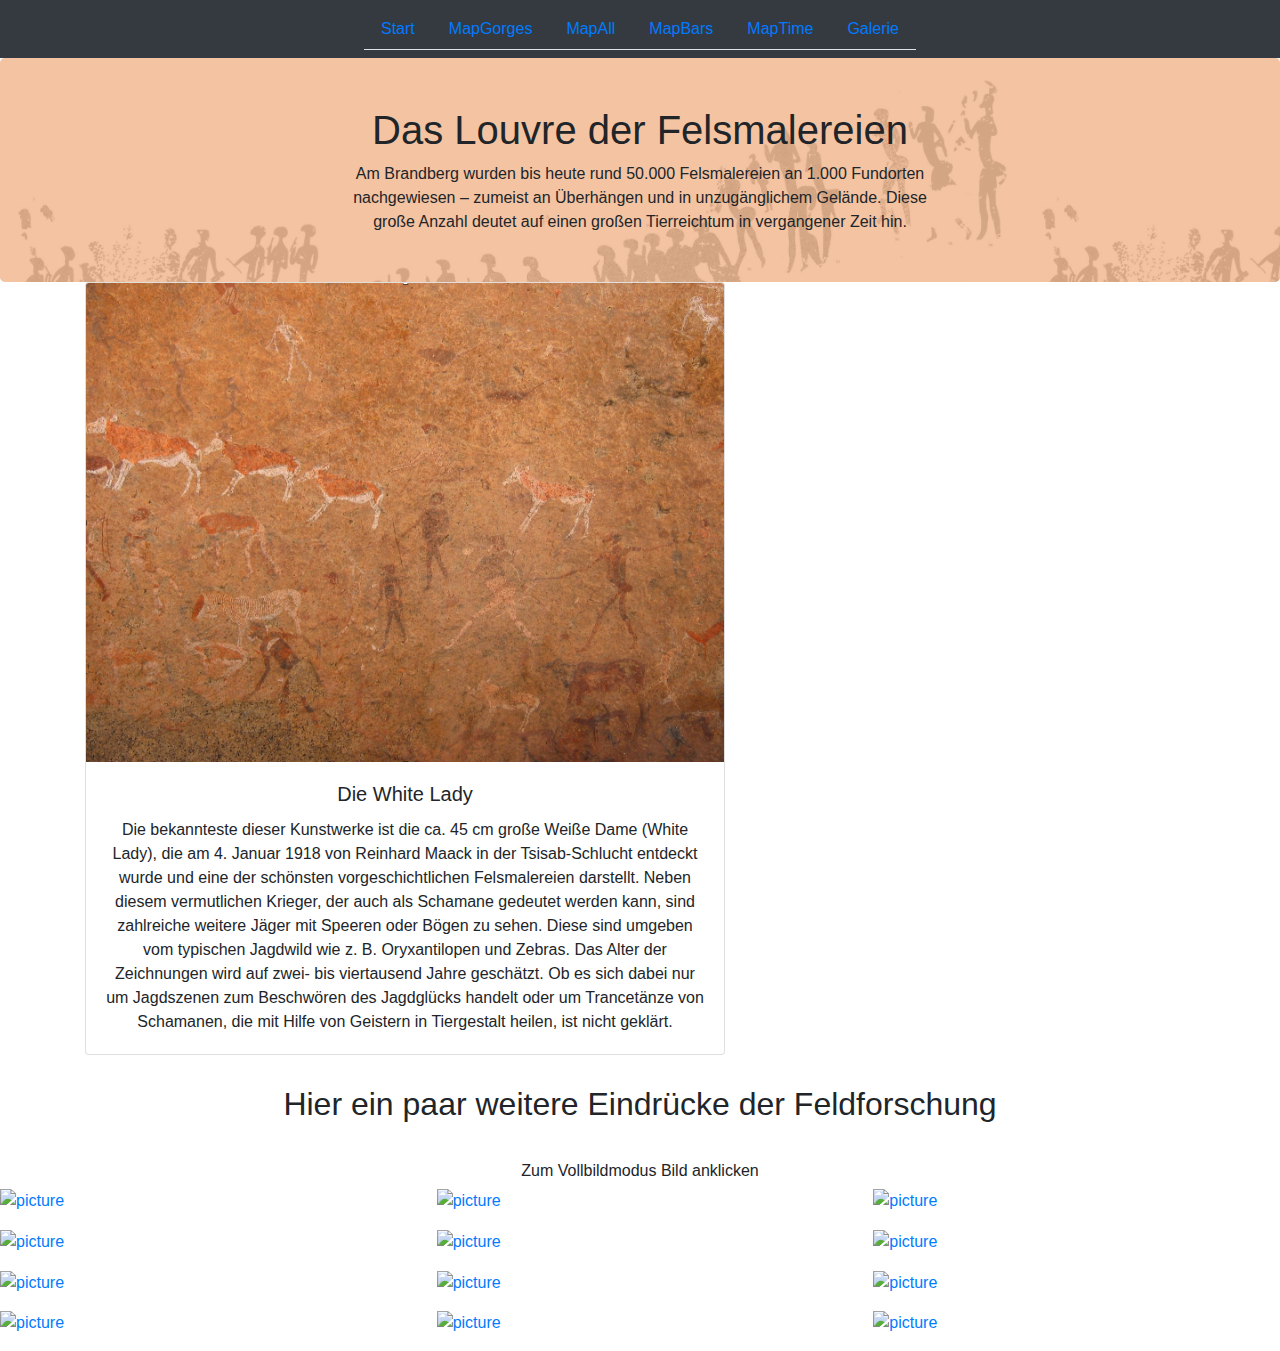
==== html/galerie.html @ 9664e804 "Update galerie.html" ====
<!DOCTYPE html>

<html lang="en">

<head>
    <meta charset="UTF-8">
    <meta name="viewport" content="initial-scale=1, maximum-scale=1, user-scalable=no">
    <link rel="stylesheet" href="https://js.arcgis.com/4.14/esri/themes/light/main.css" />
    <link rel="stylesheet" href="https://maxcdn.bootstrapcdn.com/bootstrap/4.4.1/css/bootstrap.min.css">
    <link rel="stylesheet" href="../css/main.css">
    <script src="../scripts/hover.js"></script>
    <script src="https://ajax.googleapis.com/ajax/libs/jquery/3.4.1/jquery.min.js"></script>
    <script src="https://cdnjs.cloudflare.com/ajax/libs/popper.js/1.16.0/umd/popper.min.js"></script>
    <script src="https://maxcdn.bootstrapcdn.com/bootstrap/4.4.1/js/bootstrap.min.js"></script>

        <title>Das Brandberg Projekt</title>

</head>
    <body>
      
      <nav class="navbar navbar-expand-md bg-dark navbar-dark">
       
        <div class="collapse navbar-collapse justify-content-center" id="collapsibleNavbar">
          <ul class="nav nav-tabs">
            <li class="nav-item">
              <a class="nav-link" href="index.html">Start</a>
            </li>
            <li class="nav-item">
              <a class="nav-link" href="mapGorges.html">MapGorges</a>
            </li>
            <li class="nav-item">
              <a class="nav-link" href="mapAllSites.html">MapAll</a>
            </li>
            <li class="nav-item">
              <a class="nav-link" href="mapBars.html">MapBars</a>
            </li>
            <li class="nav-item">
              <a class="nav-link" href="mapTimeSlider.html">MapTime</a>
            </li>
            <li class="nav-item">
              <a class="nav-link" href="galerie.html">Galerie</a>
            </li>    
          </ul>
        </div>  
      </nav>
    


    <section class="jumbotron text-center" style="background-image: url(../database/img/Background.png); background-size: 80%;">
      <div class="container">
        <h1 class="jumbotron-heading">Das Louvre der Felsmalereien</h1>
        <p>Am Brandberg wurden bis heute rund 50.000 Felsmalereien an 1.000 Fundorten nachgewiesen – zumeist an Überhängen und in unzugänglichem Gelände. Diese große Anzahl deutet auf einen großen Tierreichtum in vergangener Zeit hin. </p>
      </div>
    </section>

    <section>
        <div class="container">
            <div class="card lg-9" style="width: 40rem;">
                <img class="card-img-top" src="../database/img/WhiteLady.png" alt="Card image cap">
                     <div class="card-body text-center">
                         <h5 class="card-title">Die White Lady</h5>
                             <p class="card-text">Die bekannteste dieser Kunstwerke ist die ca. 45 cm große Weiße Dame (White Lady), die am 4. Januar 1918 von Reinhard Maack in der Tsisab-Schlucht entdeckt wurde und eine der schönsten vorgeschichtlichen Felsmalereien darstellt.

                                 Neben diesem vermutlichen Krieger, der auch als Schamane gedeutet werden kann, sind zahlreiche weitere Jäger mit Speeren oder Bögen zu sehen. Diese sind umgeben vom typischen Jagdwild wie z. B. Oryxantilopen und Zebras. Das Alter der Zeichnungen wird auf zwei- bis viertausend Jahre geschätzt. Ob es sich dabei nur um Jagdszenen zum Beschwören des Jagdglücks handelt oder um Trancetänze von Schamanen, die mit Hilfe von Geistern in Tiergestalt heilen, ist nicht geklärt.</p>
                     </div>
    
            </div>
        </div>
    </section>


    <h2 id="titleimgs">Hier ein paar weitere Eindrücke der Feldforschung</h2>
    <h6 class="text-center">Zum Vollbildmodus Bild anklicken</h6>
    <div class="mdb-lightbox no-margin row">

      <figure class="col-md-4">
        <a href="http://datenportal.ianus-fdz.de/components/fileBrowser/getPreview.jsp?filePath=/web_derivatives/Brandberg-Daureb-Pager/zz_additional_data/Photo/preview_800_AAArC-HP0000025-1-PB-77-0-0-F-3_5.tif.png" data-size="1600x1067">
          <img alt="picture" src="http://datenportal.ianus-fdz.de/components/fileBrowser/getPreview.jsp?filePath=/web_derivatives/Brandberg-Daureb-Pager/zz_additional_data/Photo/preview_800_AAArC-HP0000025-1-PB-77-0-0-F-3_5.tif.png"
            class="img-fluid">
        </a>
      </figure>

      <figure class="col-md-4">
        <a href="http://datenportal.ianus-fdz.de/components/fileBrowser/getPreview.jsp?filePath=/web_derivatives/Brandberg-Daureb-Pager/zz_additional_data/Photo/preview_800_AAArC-HP0000005-1-PB-77-0-0-F-0.tif.png" data-size="1600x1067">
          <img alt="picture" src="http://datenportal.ianus-fdz.de/components/fileBrowser/getPreview.jsp?filePath=/web_derivatives/Brandberg-Daureb-Pager/zz_additional_data/Photo/preview_800_AAArC-HP0000005-1-PB-77-0-0-F-0.tif.png"
            class="img-fluid">
        </a>
      </figure>

      <figure class="col-md-4">
        <a href="http://datenportal.ianus-fdz.de/components/fileBrowser/getPreview.jsp?filePath=/web_derivatives/Brandberg-Daureb-Pager/zz_additional_data/Photo/preview_800_AAArC-HP0000039-1-PB-77-0-0-F-0.tif.png" data-size="1600x1067">
          <img alt="picture" src="http://datenportal.ianus-fdz.de/components/fileBrowser/getPreview.jsp?filePath=/web_derivatives/Brandberg-Daureb-Pager/zz_additional_data/Photo/preview_800_AAArC-HP0000039-1-PB-77-0-0-F-0.tif.png"
            class="img-fluid">
        </a>
      </figure>

      <figure class="col-md-4">
        <a href="http://datenportal.ianus-fdz.de/components/fileBrowser/getPreview.jsp?filePath=/web_derivatives/Brandberg-Daureb-Pager/zz_additional_data/Photo/preview_800_AAArC-HP0000106-1-PB-77-0-0-F-10_5.tif.png" data-size="1600x1067">
          <img alt="picture" src="http://datenportal.ianus-fdz.de/components/fileBrowser/getPreview.jsp?filePath=/web_derivatives/Brandberg-Daureb-Pager/zz_additional_data/Photo/preview_800_AAArC-HP0000106-1-PB-77-0-0-F-10_5.tif.png"
            class="img-fluid">
        </a>
      </figure>

      <figure class="col-md-4">
        <a href="http://datenportal.ianus-fdz.de/components/fileBrowser/getPreview.jsp?filePath=/web_derivatives/Brandberg-Daureb-Pager/zz_additional_data/Photo/preview_800_AAArC-HP0000111-1-PB-77-0-0-F-0.tif.png" data-size="1600x1067">
          <img alt="picture" src="http://datenportal.ianus-fdz.de/components/fileBrowser/getPreview.jsp?filePath=/web_derivatives/Brandberg-Daureb-Pager/zz_additional_data/Photo/preview_800_AAArC-HP0000111-1-PB-77-0-0-F-0.tif.png"
            class="img-fluid">
        </a>
      </figure>

      <figure class="col-md-4">
        <a href="http://datenportal.ianus-fdz.de/components/fileBrowser/getPreview.jsp?filePath=/web_derivatives/Brandberg-Daureb-Pager/zz_additional_data/Photo/preview_800_AAArC-HP0000154-1-PB-77-0-0-F-0.tif.png" data-size="1600x1067">
          <img alt="picture" src="http://datenportal.ianus-fdz.de/components/fileBrowser/getPreview.jsp?filePath=/web_derivatives/Brandberg-Daureb-Pager/zz_additional_data/Photo/preview_800_AAArC-HP0000154-1-PB-77-0-0-F-0.tif.png"
            class="img-fluid">
        </a>
      </figure>

      <figure class="col-md-4">
        <a href="http://datenportal.ianus-fdz.de/components/fileBrowser/getPreview.jsp?filePath=/web_derivatives/Brandberg-Daureb-Pager/zz_additional_data/Photo/preview_800_AAArC-HP0000279-1-PB-77-0-0-F-0.tif.png" data-size="1600x1067">
          <img alt="picture" src="http://datenportal.ianus-fdz.de/components/fileBrowser/getPreview.jsp?filePath=/web_derivatives/Brandberg-Daureb-Pager/zz_additional_data/Photo/preview_800_AAArC-HP0000279-1-PB-77-0-0-F-0.tif.png"
            class="img-fluid">
        </a>
      </figure>

      <figure class="col-md-4">
        <a href="http://datenportal.ianus-fdz.de/components/fileBrowser/getPreview.jsp?filePath=/web_derivatives/Brandberg-Daureb-Pager/zz_additional_data/Photo/preview_800_AAArC-HP0000656-1-PB-77-0-0-F-58_9.tif.png" data-size="1600x1067">
          <img alt="picture" src="http://datenportal.ianus-fdz.de/components/fileBrowser/getPreview.jsp?filePath=/web_derivatives/Brandberg-Daureb-Pager/zz_additional_data/Photo/preview_800_AAArC-HP0000656-1-PB-77-0-0-F-58_9.tif.png"
            class="img-fluid">
        </a>
      </figure>

      <figure class="col-md-4">
        <a href="http://datenportal.ianus-fdz.de/components/fileBrowser/getPreview.jsp?filePath=/web_derivatives/Brandberg-Daureb-Pager/zz_additional_data/Photo/preview_800_AAArC-HP0000657-1-PB-77-0-0-F-58_10.tif.png" data-size="1600x1067">
          <img alt="picture" src="http://datenportal.ianus-fdz.de/components/fileBrowser/getPreview.jsp?filePath=/web_derivatives/Brandberg-Daureb-Pager/zz_additional_data/Photo/preview_800_AAArC-HP0000657-1-PB-77-0-0-F-58_10.tif.png"
            class="img-fluid">
        </a>
      </figure>

      <figure class="col-md-4">
        <a href="http://datenportal.ianus-fdz.de/components/fileBrowser/getPreview.jsp?filePath=/web_derivatives/Brandberg-Daureb-Pager/zz_additional_data/Photo/preview_800_AAArC-HP0000871-1-PB-77-0-0-F-77_7.tif.png" data-size="1600x1067">
          <img alt="picture" src="http://datenportal.ianus-fdz.de/components/fileBrowser/getPreview.jsp?filePath=/web_derivatives/Brandberg-Daureb-Pager/zz_additional_data/Photo/preview_800_AAArC-HP0000871-1-PB-77-0-0-F-77_7.tif.png"
            class="img-fluid">
        </a>
      </figure>

      <figure class="col-md-4">
        <a href="http://datenportal.ianus-fdz.de/components/fileBrowser/getPreview.jsp?filePath=/web_derivatives/Brandberg-Daureb-Pager/zz_additional_data/Photo/preview_800_AAArC-HP0000891-1-PB-77-0-0-F-0.tif.png" data-size="1600x1067">
          <img alt="picture" src="http://datenportal.ianus-fdz.de/components/fileBrowser/getPreview.jsp?filePath=/web_derivatives/Brandberg-Daureb-Pager/zz_additional_data/Photo/preview_800_AAArC-HP0000891-1-PB-77-0-0-F-0.tif.png"
            class="img-fluid">
        </a>
      </figure>

      <figure class="col-md-4">
        <a href="http://datenportal.ianus-fdz.de/components/fileBrowser/getPreview.jsp?filePath=/web_derivatives/Brandberg-Daureb-Pager/zz_additional_data/Photo/preview_800_AAArC-HP0001596-1-PB-77-0-0-F-0.tif.png" data-size="1600x1067">
          <img alt="picture" src="http://datenportal.ianus-fdz.de/components/fileBrowser/getPreview.jsp?filePath=/web_derivatives/Brandberg-Daureb-Pager/zz_additional_data/Photo/preview_800_AAArC-HP0001596-1-PB-77-0-0-F-0.tif.png"
            class="img-fluid">
        </a>
      </figure>
    </div>
---- css/main.css ----
html, body, #viewDiv {
    padding: 0;
    margin: 0;
    height: 100%;
    width: 100%;
  }

  #timeSlider {
position: absolute;
left: 100px;
right: 100px;
bottom: 20px;
}

#titleDiv {
padding: 10px;
font-weight: 36;
text-align: center;
}

#layerToggle {
    bottom: 20px;
    left: 20px;
    position: absolute;
    z-index: 99;
    background-color: white;
    border-radius: 8px;
    padding: 10px;
    opacity: 0.75;
  }


:root {
    --jumbotron-padding-y: 3rem;
  }
  
  .jumbotron {
    padding-top: var(--jumbotron-padding-y);
    padding-bottom: var(--jumbotron-padding-y);
    margin-bottom: 0;
    background-color: #fff;
  }
  
  .jumbotron p:last-child {
    margin-bottom: 0;
  }
  
  .jumbotron-heading {
    font-weight: 300;
  }
  
  .jumbotron .container {
    max-width: 40rem;
  }
  
  footer {
    padding-top: 3rem;
    padding-bottom: 3rem;
  }
  
  footer p {
    margin-bottom: .25rem;
  }
  
  .box-shadow { box-shadow: 0 .25rem .75rem rgba(0, 0, 0, .05); }

#titleimgs {
    padding: 30px;
    text-align: center;
}
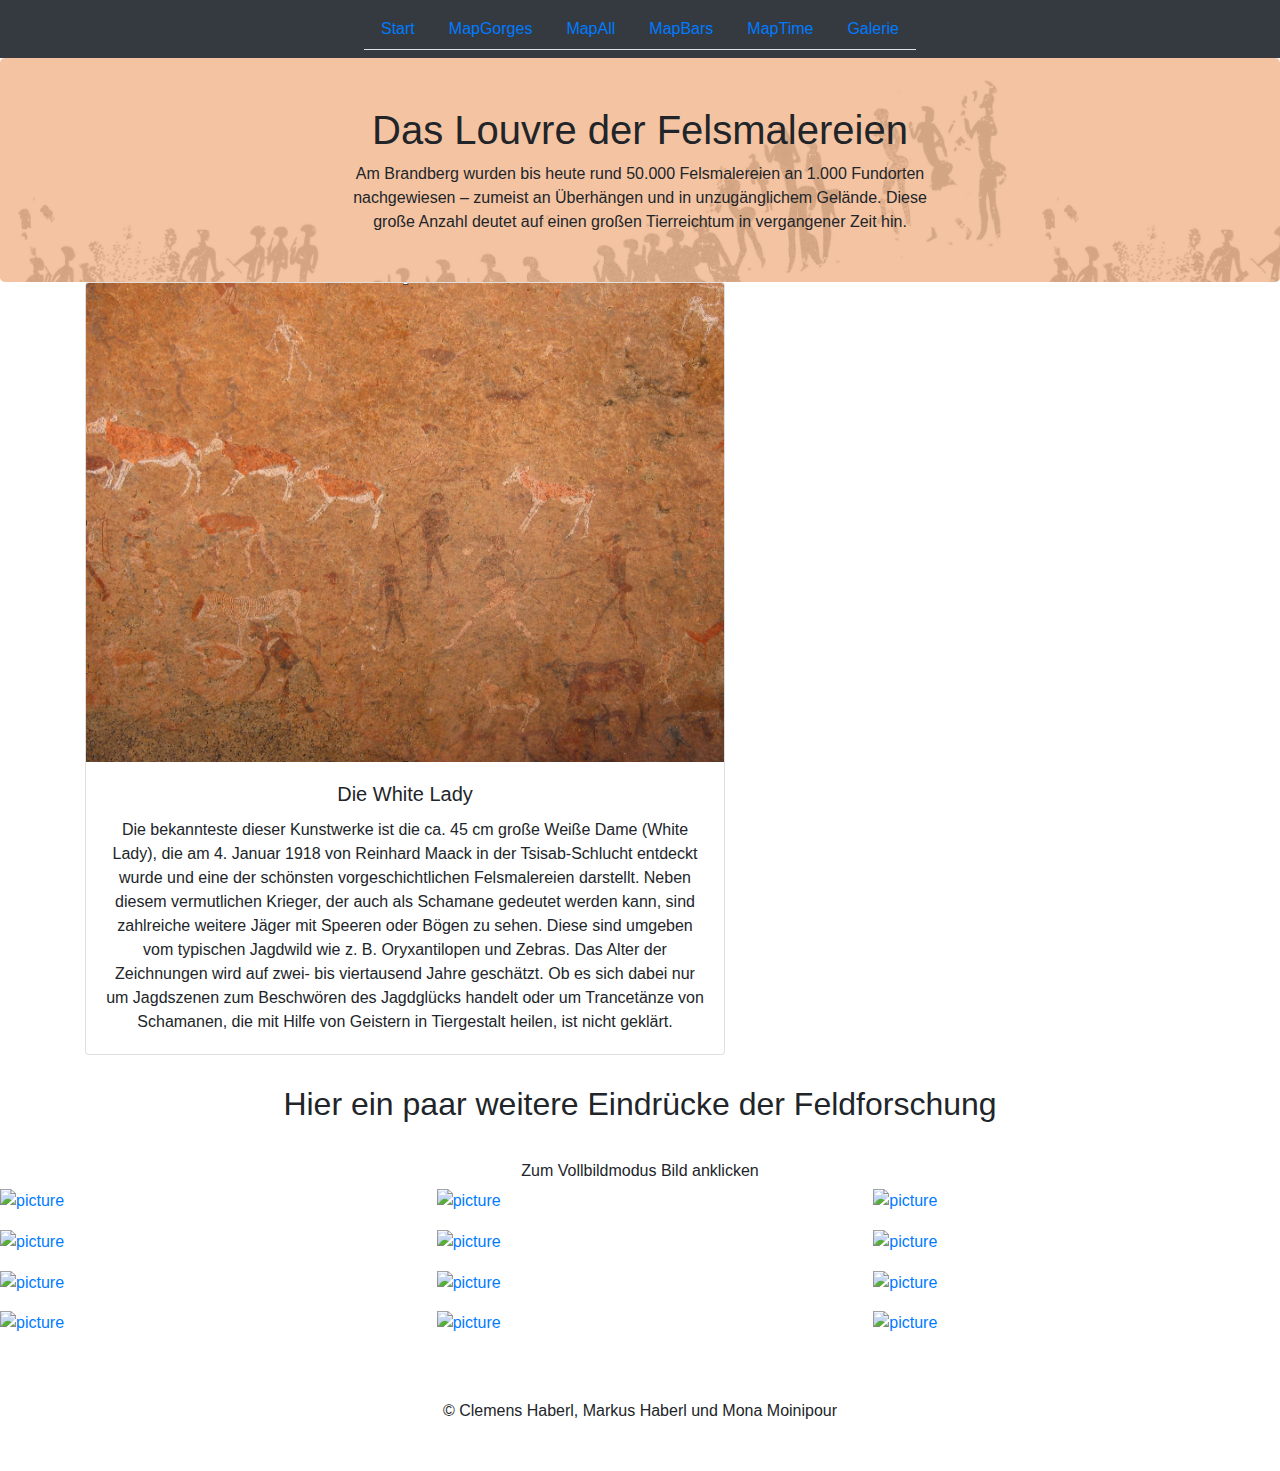
==== commit e67aefb0: "update" ====
--- a/html/galerie.html
+++ b/html/galerie.html
@@ -46,7 +46,7 @@
     
 
 
-    <section class="jumbotron text-center" style="background-image: url(../database/img/Background.png); background-size: 80%;">
+    <section class="jumbotron text-center" style="background-image: url(../database/img/BackgroundGalerie.png); background-size: 80%;">
       <div class="container">
         <h1 class="jumbotron-heading">Das Louvre der Felsmalereien</h1>
         <p>Am Brandberg wurden bis heute rund 50.000 Felsmalereien an 1.000 Fundorten nachgewiesen – zumeist an Überhängen und in unzugänglichem Gelände. Diese große Anzahl deutet auf einen großen Tierreichtum in vergangener Zeit hin. </p>
@@ -158,6 +158,10 @@
       </figure>
     </div>
 
+    <div class="jumbotron text-center" style="margin-bottom:0">
+      <p> © Clemens Haberl, Markus Haberl und Mona Moinipour</p>
+
+    </body>
 
 
 
--- a/css/main.css
+++ b/css/main.css
@@ -22,6 +22,17 @@
 #layerToggle {
     bottom: 20px;
     left: 20px;
+    position: absolute;
+    z-index: 99;
+    background-color: white;
+    border-radius: 8px;
+    padding: 10px;
+    opacity: 0.75;
+  }
+
+  #layerToggleAll {
+    top: 73px;
+    left: 60px;
     position: absolute;
     z-index: 99;
     background-color: white;
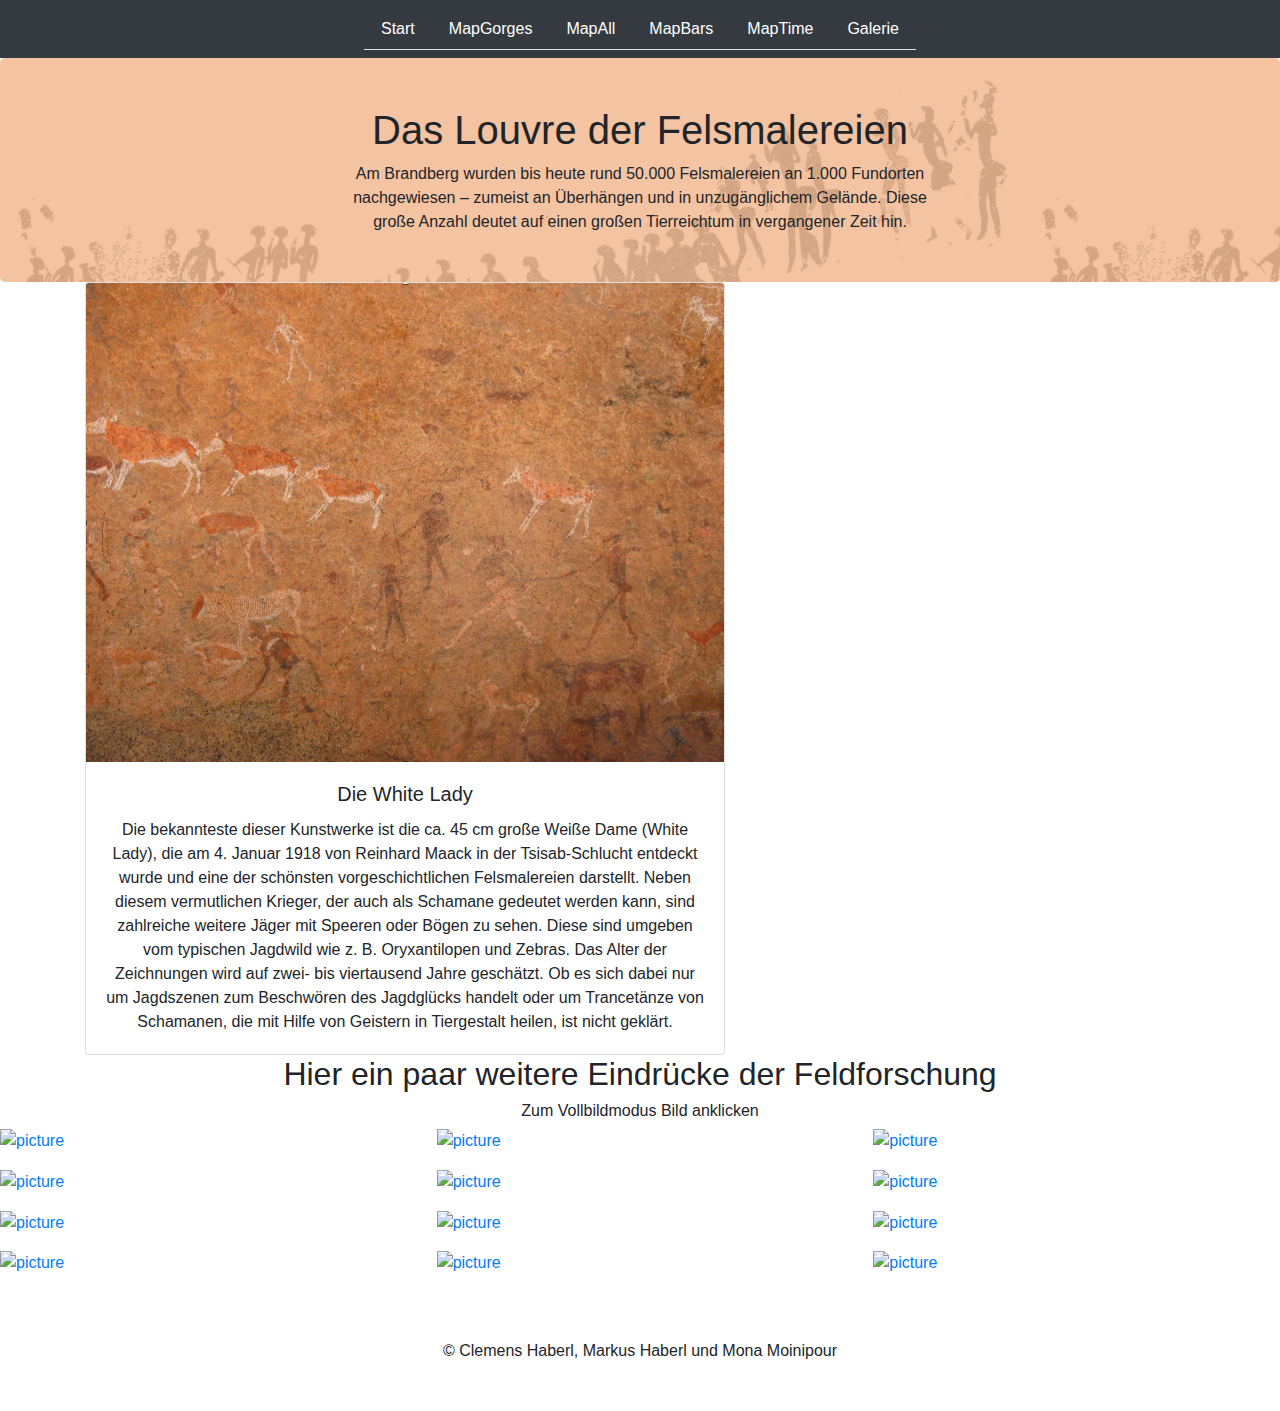
==== commit f51f0524: "Update Index.html" ====
--- a/html/galerie.html
+++ b/html/galerie.html
@@ -1,6 +1,6 @@
 <!DOCTYPE html>
 
-<html lang="en">
+<html lang="de">
 
 <head>
     <meta charset="UTF-8">
@@ -17,28 +17,28 @@
 
 </head>
     <body>
-      
+     
       <nav class="navbar navbar-expand-md bg-dark navbar-dark">
        
-        <div class="collapse navbar-collapse justify-content-center" id="collapsibleNavbar">
+        <div class="navbar-collapse justify-content-center">
           <ul class="nav nav-tabs">
             <li class="nav-item">
-              <a class="nav-link" href="index.html">Start</a>
+              <a class="nav-link" style="color: white;" href="index.html">Start</a>
             </li>
             <li class="nav-item">
-              <a class="nav-link" href="mapGorges.html">MapGorges</a>
+              <a class="nav-link" style="color: white;" href="mapGorges.html">MapGorges</a>
             </li>
             <li class="nav-item">
-              <a class="nav-link" href="mapAllSites.html">MapAll</a>
+              <a class="nav-link" style="color: white;" href="mapAllSites.html">MapAll</a>
             </li>
             <li class="nav-item">
-              <a class="nav-link" href="mapBars.html">MapBars</a>
+              <a class="nav-link" style="color: white;" href="mapBars.html">MapBars</a>
             </li>
             <li class="nav-item">
-              <a class="nav-link" href="mapTimeSlider.html">MapTime</a>
+              <a class="nav-link" style="color: white;" href="mapTimeSlider.html">MapTime</a>
             </li>
             <li class="nav-item">
-              <a class="nav-link" href="galerie.html">Galerie</a>
+              <a class="nav-link" style="color: white;" href="galerie.html">Galerie</a>
             </li>    
           </ul>
         </div>  
@@ -52,7 +52,7 @@
         <p>Am Brandberg wurden bis heute rund 50.000 Felsmalereien an 1.000 Fundorten nachgewiesen – zumeist an Überhängen und in unzugänglichem Gelände. Diese große Anzahl deutet auf einen großen Tierreichtum in vergangener Zeit hin. </p>
       </div>
     </section>
-
+<!--Bild korrierigen + Hover-->
     <section>
         <div class="container">
             <div class="card lg-9" style="width: 40rem;">
@@ -69,7 +69,7 @@
     </section>
 
 
-    <h2 id="titleimgs">Hier ein paar weitere Eindrücke der Feldforschung</h2>
+    <h2 id="titleimg">Hier ein paar weitere Eindrücke der Feldforschung</h2>
     <h6 class="text-center">Zum Vollbildmodus Bild anklicken</h6>
     <div class="mdb-lightbox no-margin row">
 
@@ -165,3 +165,4 @@
 
 
 
+
--- a/css/main.css
+++ b/css/main.css
@@ -5,42 +5,6 @@
     height: 100%;
     width: 100%;
   }
-
-  #timeSlider {
-position: absolute;
-left: 100px;
-right: 100px;
-bottom: 20px;
-}
-
-#titleDiv {
-padding: 10px;
-font-weight: 36;
-text-align: center;
-}
-
-#layerToggle {
-    bottom: 20px;
-    left: 20px;
-    position: absolute;
-    z-index: 99;
-    background-color: white;
-    border-radius: 8px;
-    padding: 10px;
-    opacity: 0.75;
-  }
-
-  #layerToggleAll {
-    top: 73px;
-    left: 60px;
-    position: absolute;
-    z-index: 99;
-    background-color: white;
-    border-radius: 8px;
-    padding: 10px;
-    opacity: 0.75;
-  }
-
 
 :root {
     --jumbotron-padding-y: 3rem;
@@ -76,7 +40,74 @@
   
   .box-shadow { box-shadow: 0 .25rem .75rem rgba(0, 0, 0, .05); }
 
-#titleimgs {
-    padding: 30px;
+  #timeSlider {
+    position: absolute;
+    left: 100px;
+    right: 100px;
+    bottom: 20px;
+  }
+
+  #titleDiv {
+    padding: 10px;
+    font-weight: 36;
     text-align: center;
-}+  }
+
+
+  #layerToggle {
+    top: 430px;
+    right: 20px;
+    position: absolute;
+    z-index: 99;
+    background-color: white;
+    border-radius: 8px;
+    padding: 10px;
+    opacity: 0.75;
+  }
+
+  #layerToggleAll {
+    top: 73px;
+    left: 60px;
+    position: absolute;
+    z-index: 99;
+    background-color: white;
+    border-radius: 8px;
+    padding: 10px;
+    opacity: 0.75;
+  }
+
+.box {
+  margin: 10px;
+}
+
+#titleimg{
+  text-align: center;
+}
+
+.parallax1 {
+  /* The image used */
+  background-image: url("../database/img/Parallaximg.png");
+
+  /* Set a specific height */
+  min-height: 500px; 
+
+  /* Create the parallax scrolling effect */
+  background-attachment: fixed;
+  background-position: center;
+  background-repeat: no-repeat;
+  background-size: cover;
+}
+
+.parallax2{
+  /* The image used */
+  background-image: url("../database/img/Parallaximg2.png");
+
+  /* Set a specific height */
+  min-height: 500px; 
+
+  /* Create the parallax scrolling effect */
+  background-attachment: fixed;
+  background-position: center;
+  background-repeat: no-repeat;
+  background-size: cover;
+}
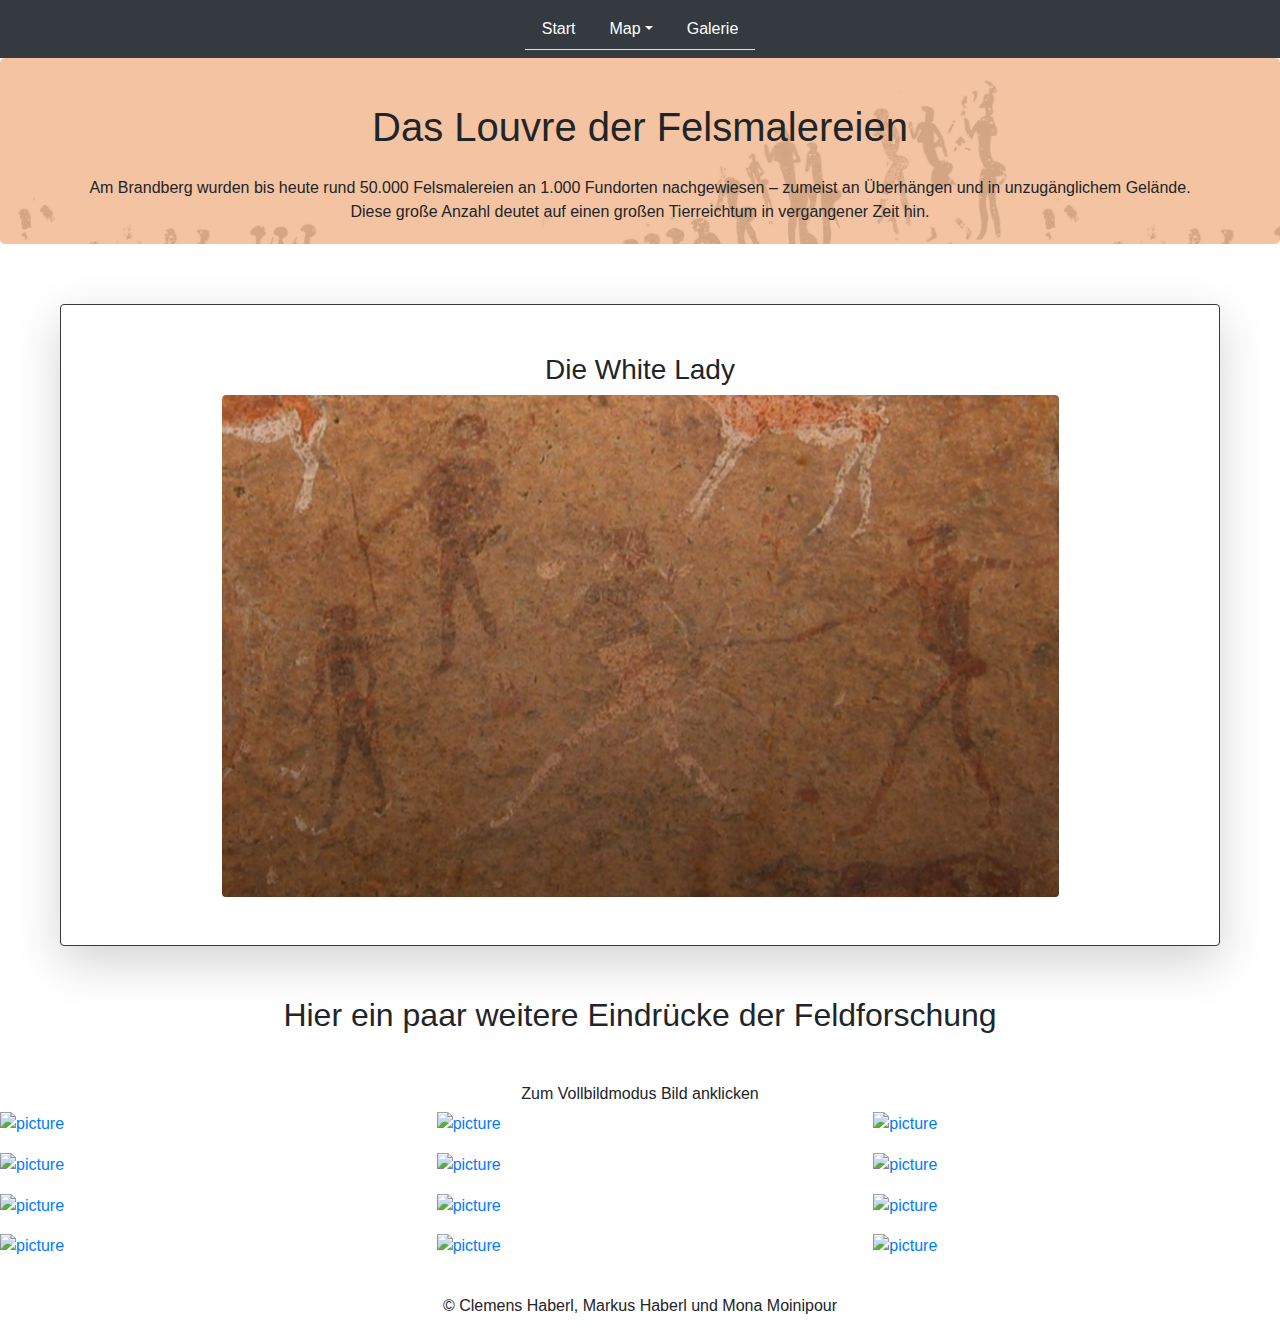
==== commit c34b4c2a: "Update index.html und galerie.html" ====
--- a/html/galerie.html
+++ b/html/galerie.html
@@ -25,17 +25,17 @@
             <li class="nav-item">
               <a class="nav-link" style="color: white;" href="index.html">Start</a>
             </li>
-            <li class="nav-item">
-              <a class="nav-link" style="color: white;" href="mapGorges.html">MapGorges</a>
-            </li>
-            <li class="nav-item">
-              <a class="nav-link" style="color: white;" href="mapAllSites.html">MapAll</a>
-            </li>
-            <li class="nav-item">
-              <a class="nav-link" style="color: white;" href="mapBars.html">MapBars</a>
-            </li>
-            <li class="nav-item">
-              <a class="nav-link" style="color: white;" href="mapTimeSlider.html">MapTime</a>
+            <li class="nav-item dropdown">
+              <a class="nav-link dropdown-toggle" data-toggle="dropdown" role="button" aria-haspopup="true" aria-expanded="false" style="color: white;">Map</a>
+              <div class="dropdown-menu">
+                <a class="dropdown-item" href="mapAllSites.html">Sites</a>
+                <div class="dropdown-divider"></div>
+                <a class="dropdown-item" href="mapGorges.html">Gorges</a>
+                <div class="dropdown-divider"></div>
+                <a class="dropdown-item" href="mapBars.html">Bars</a>      
+                <div class="dropdown-divider"></div>
+                <a class="dropdown-item" href="mapTimeSlider.html">Time Slider</a>            
+              </div>
             </li>
             <li class="nav-item">
               <a class="nav-link" style="color: white;" href="galerie.html">Galerie</a>
@@ -52,26 +52,23 @@
         <p>Am Brandberg wurden bis heute rund 50.000 Felsmalereien an 1.000 Fundorten nachgewiesen – zumeist an Überhängen und in unzugänglichem Gelände. Diese große Anzahl deutet auf einen großen Tierreichtum in vergangener Zeit hin. </p>
       </div>
     </section>
-<!--Bild korrierigen + Hover-->
-    <section>
-        <div class="container">
-            <div class="card lg-9" style="width: 40rem;">
-                <img class="card-img-top" src="../database/img/WhiteLady.png" alt="Card image cap">
-                     <div class="card-body text-center">
-                         <h5 class="card-title">Die White Lady</h5>
-                             <p class="card-text">Die bekannteste dieser Kunstwerke ist die ca. 45 cm große Weiße Dame (White Lady), die am 4. Januar 1918 von Reinhard Maack in der Tsisab-Schlucht entdeckt wurde und eine der schönsten vorgeschichtlichen Felsmalereien darstellt.
 
-                                 Neben diesem vermutlichen Krieger, der auch als Schamane gedeutet werden kann, sind zahlreiche weitere Jäger mit Speeren oder Bögen zu sehen. Diese sind umgeben vom typischen Jagdwild wie z. B. Oryxantilopen und Zebras. Das Alter der Zeichnungen wird auf zwei- bis viertausend Jahre geschätzt. Ob es sich dabei nur um Jagdszenen zum Beschwören des Jagdglücks handelt oder um Trancetänze von Schamanen, die mit Hilfe von Geistern in Tiergestalt heilen, ist nicht geklärt.</p>
-                     </div>
-    
-            </div>
+<div class="py-5 text-center border border-dark rounded shadow-lg p-3 mb-5 bg-white rounded">
+  <h3 class="jumbotron-headind">Die White Lady</h3>
+  <div class="row justify-content-center">
+    <div class="col-lg-9 col-md-8">
+      <div class="hover hover-2 text-white rounded"><img src="../database/img/WhiteLady.png" alt="" class="img-fluid rounded">
+        <div class="hover-overlay"></div>
+          <p class="hover-2-description mb-0" style="padding: 15px;">Die bekannteste dieser Kunstwerke ist die ca. 45 cm große Weiße Dame (White Lady), die am 4. Januar 1918 von Reinhard Maack in der Tsisab-Schlucht entdeckt wurde und eine der schönsten vorgeschichtlichen Felsmalereien darstellt.<br><br>Neben diesem vermutlichen Krieger, der auch als Schamane gedeutet werden kann, sind zahlreiche weitere Jäger mit Speeren oder Bögen zu sehen. Diese sind umgeben vom typischen Jagdwild wie z. B. Oryxantilopen und Zebras. Das Alter der Zeichnungen wird auf zwei- bis viertausend Jahre geschätzt. Ob es sich dabei nur um Jagdszenen zum Beschwören des Jagdglücks handelt oder um Trancetänze von Schamanen, die mit Hilfe von Geistern in Tiergestalt heilen, ist nicht geklärt.</p>
         </div>
-    </section>
+      </div>
+    </div>
+</div>
 
 
     <h2 id="titleimg">Hier ein paar weitere Eindrücke der Feldforschung</h2>
     <h6 class="text-center">Zum Vollbildmodus Bild anklicken</h6>
-    <div class="mdb-lightbox no-margin row">
+    <div class="mdb-lightbox row">
 
       <figure class="col-md-4">
         <a href="http://datenportal.ianus-fdz.de/components/fileBrowser/getPreview.jsp?filePath=/web_derivatives/Brandberg-Daureb-Pager/zz_additional_data/Photo/preview_800_AAArC-HP0000025-1-PB-77-0-0-F-3_5.tif.png" data-size="1600x1067">
--- a/css/main.css
+++ b/css/main.css
@@ -6,15 +6,12 @@
     width: 100%;
   }
 
-:root {
-    --jumbotron-padding-y: 3rem;
-  }
-  
+
   .jumbotron {
-    padding-top: var(--jumbotron-padding-y);
-    padding-bottom: var(--jumbotron-padding-y);
     margin-bottom: 0;
     background-color: #fff;
+    padding:20px;
+
   }
   
   .jumbotron p:last-child {
@@ -23,10 +20,8 @@
   
   .jumbotron-heading {
     font-weight: 300;
-  }
-  
-  .jumbotron .container {
-    max-width: 40rem;
+    margin: 25px;
+
   }
   
   footer {
@@ -38,76 +33,128 @@
     margin-bottom: .25rem;
   }
   
-  .box-shadow { box-shadow: 0 .25rem .75rem rgba(0, 0, 0, .05); }
+  .box-shadow { 
+    box-shadow: 0 .25rem .75rem rgba(0, 0, 0, .05);
+  }
+  
 
-  #timeSlider {
-    position: absolute;
-    left: 100px;
-    right: 100px;
-    bottom: 20px;
+  #welcome{
+    font-size: medium;
+    margin: 30px;
+    }
+  
+  
+  
+  #titleimg{
+    text-align: center;
+    margin: 50px;
   }
 
-  #titleDiv {
-    padding: 10px;
-    font-weight: 36;
-    text-align: center;
+  .card{
+    margin: 10px;
   }
 
-
-  #layerToggle {
-    top: 430px;
-    right: 20px;
-    position: absolute;
-    z-index: 99;
-    background-color: white;
-    border-radius: 8px;
-    padding: 10px;
-    opacity: 0.75;
+  #parallax-image{
+    background-image: url("../database/img/BackgroundIndex.jpg");
+    height: 800px;
+    background-size: cover;
+    background-attachment: fixed;
+    background-position: center;
+    background-repeat: no-repeat;
+  
   }
 
-  #layerToggleAll {
-    top: 73px;
-    left: 60px;
-    position: absolute;
-    z-index: 99;
-    background-color: white;
-    border-radius: 8px;
-    padding: 10px;
-    opacity: 0.75;
+  #parallax-image1{
+    background-image: url("../database/img/Parallaximg.png");
+    height: 800px;
+    background-size: cover;
+    background-attachment: fixed;
+    background-position: center;
+    background-repeat: no-repeat;
+  
   }
 
-.box {
-  margin: 10px;
-}
+  #parallax-image2{
+    background-image: url("../database/img/Parallaximg2.jpg");
+    height: 800px;
+    background-size: cover;
+    background-attachment: fixed;
+    background-position: center;
+    background-repeat: no-repeat;
+  
+  }
 
-#titleimg{
-  text-align: center;
-}
+  h1 {
+    font-family: sans-serif;
+  }
 
-.parallax1 {
-  /* The image used */
-  background-image: url("../database/img/Parallaximg.png");
+  .hover {
+    overflow: hidden;
+    position: relative;
+    padding-bottom: 60%;
+  }
 
-  /* Set a specific height */
-  min-height: 500px; 
+  .hover-overlay {
+    width: 100%;
+    height: 100%;
+    position: absolute;
+    top: 0;
+    left: 0;
+    z-index: 90;
+    transition: all 0.4s;
+  }
 
-  /* Create the parallax scrolling effect */
-  background-attachment: fixed;
-  background-position: center;
-  background-repeat: no-repeat;
-  background-size: cover;
-}
+  .hover img {
+    width: 100%;
+    position: absolute;
+    top: 0;
+    left: 0;
+    transition: all 0.3s;
+  }
 
-.parallax2{
-  /* The image used */
-  background-image: url("../database/img/Parallaximg2.png");
+  .hover-content {
+    position: relative;
+    z-index: 99;
+  }
 
-  /* Set a specific height */
-  min-height: 500px; 
+  .hover-2 .hover-overlay {
+    background: linear-gradient(to top, rgba(0, 0, 0, 0.4), rgba(0, 0, 0, 0.1));
+  }
 
-  /* Create the parallax scrolling effect */
-  background-attachment: fixed;
-  background-position: center;
-  background-repeat: no-repeat;
-  background-size: cover;
-}
+  .hover-2-title {
+    position: absolute;
+    top: 50%;
+    left: 0;
+    text-align: center;
+    width: 100%;
+    z-index: 99;
+    transition: all 0.3s;
+  }
+
+  .hover-2-description {
+    width: 100%;
+    position: absolute;
+    bottom: 0;
+    opacity: 0;
+    left: 0;
+    text-align: center;
+    z-index: 99;
+    transition: all 0.3s;
+  }
+
+  .hover-2:hover .hover-2-title {
+    transform: translateY(-1.5rem);
+  }
+
+  .hover-2:hover .hover-2-description {
+    bottom: 0.5rem;
+    opacity: 1;
+  }
+
+  .hover-2:hover .hover-overlay {
+    background: linear-gradient(to top, rgba(0, 0, 0, 0.9), rgba(0, 0, 0, 0.1));
+  }
+
+  .border {
+    margin: 60px;
+  }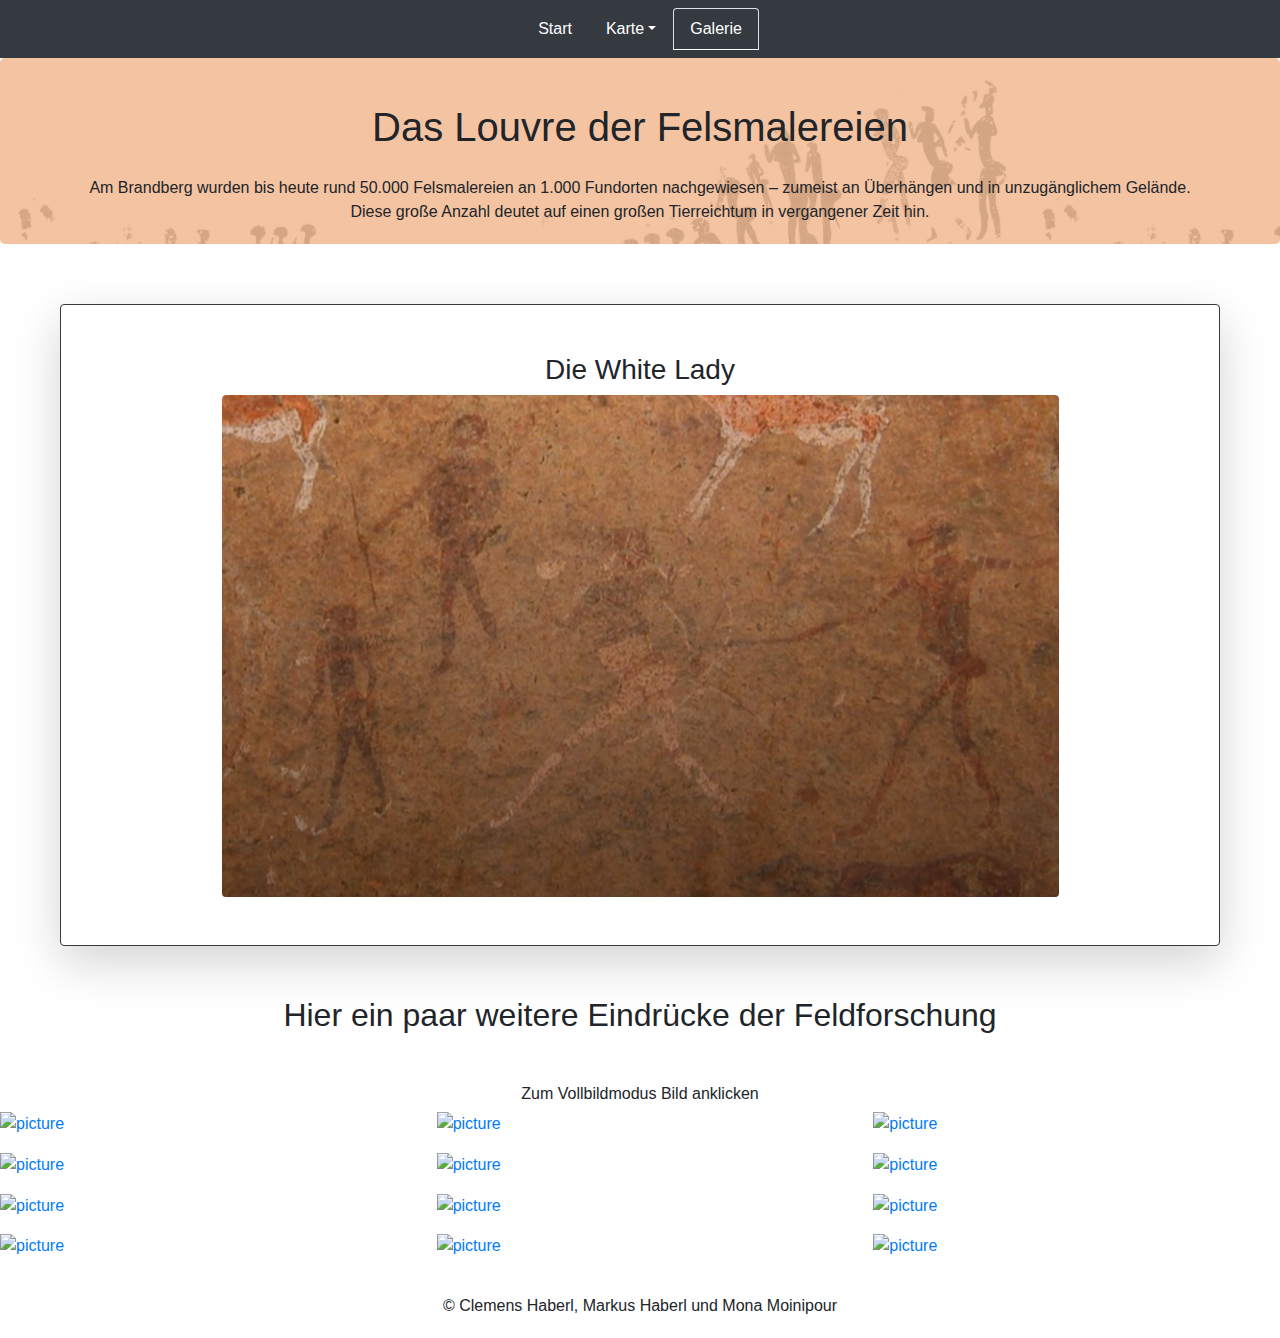
==== commit 962942eb: "vorletztes Update" ====
--- a/html/galerie.html
+++ b/html/galerie.html
@@ -23,22 +23,22 @@
         <div class="navbar-collapse justify-content-center">
           <ul class="nav nav-tabs">
             <li class="nav-item">
-              <a class="nav-link" style="color: white;" href="index.html">Start</a>
+              <a class="nav-link bg-dark" style="color: white;" href="index.html">Start</a>
             </li>
             <li class="nav-item dropdown">
-              <a class="nav-link dropdown-toggle" data-toggle="dropdown" role="button" aria-haspopup="true" aria-expanded="false" style="color: white;">Map</a>
-              <div class="dropdown-menu">
-                <a class="dropdown-item" href="mapAllSites.html">Sites</a>
+              <a class="nav-link dropdown-toggle bg-dark" data-toggle="dropdown" role="button" aria-haspopup="true" aria-expanded="false" style="color: white;">Karte</a>
+              <div class="dropdown-menu bg-dark">
+                <a class="dropdown-item bg-dark" href="mapAllSites.html" style="color: white;">Alle Sites</a>
                 <div class="dropdown-divider"></div>
-                <a class="dropdown-item" href="mapGorges.html">Gorges</a>
+                <a class="dropdown-item bg-dark" href="mapGorges.html" style="color: white;">Alle Gorges</a>
                 <div class="dropdown-divider"></div>
-                <a class="dropdown-item" href="mapBars.html">Bars</a>      
+                <a class="dropdown-item bg-dark" href="mapBars.html" style="color: white;">Diagramme</a>      
                 <div class="dropdown-divider"></div>
-                <a class="dropdown-item" href="mapTimeSlider.html">Time Slider</a>            
+                <a class="dropdown-item bg-dark" href="mapTimeSlider.html" style="color: white;">Time Slider</a>            
               </div>
             </li>
             <li class="nav-item">
-              <a class="nav-link" style="color: white;" href="galerie.html">Galerie</a>
+              <a class="nav-link bg-dark active" style="color: white;" href="galerie.html">Galerie</a>
             </li>    
           </ul>
         </div>  
--- a/css/main.css
+++ b/css/main.css
@@ -157,4 +157,60 @@
 
   .border {
     margin: 60px;
-  }+  }
+
+
+/*Popup*/
+
+#overlay {
+  position: fixed;
+  top: 0;
+  left: 0;
+  width: 100%;
+  height: 100%;
+  background-color: #000;
+  filter:alpha(opacity=70);
+  -moz-opacity:0.7;
+  -khtml-opacity: 0.7;
+  opacity: 0.7;
+  z-index: 100;
+  display: none;
+}
+  
+.cnt223 a{
+  text-decoration: none;
+}
+.popup{
+  width: 100%;
+  margin: 0 auto;
+  display: none;
+  position: fixed;
+  z-index: 101;
+}
+  
+.cnt223{
+  min-width: 600px;
+  width: 50%;
+  min-height: 150px;
+  margin: 100px auto;
+  background: #f3f3f3;
+  position: relative;
+  z-index: 103;
+  padding: 15px 35px;
+  border-radius: 5px;
+  box-shadow: 0 2px 5px #000;
+}
+  
+.cnt223 p{
+  clear: both;
+      color: #555555;
+      /* text-align: justify; */
+      font-size: 20px;
+      font-family: sans-serif;
+}
+  
+.cnt223 p a{
+  color: #d91900;
+  font-weight: bold;
+}
+  